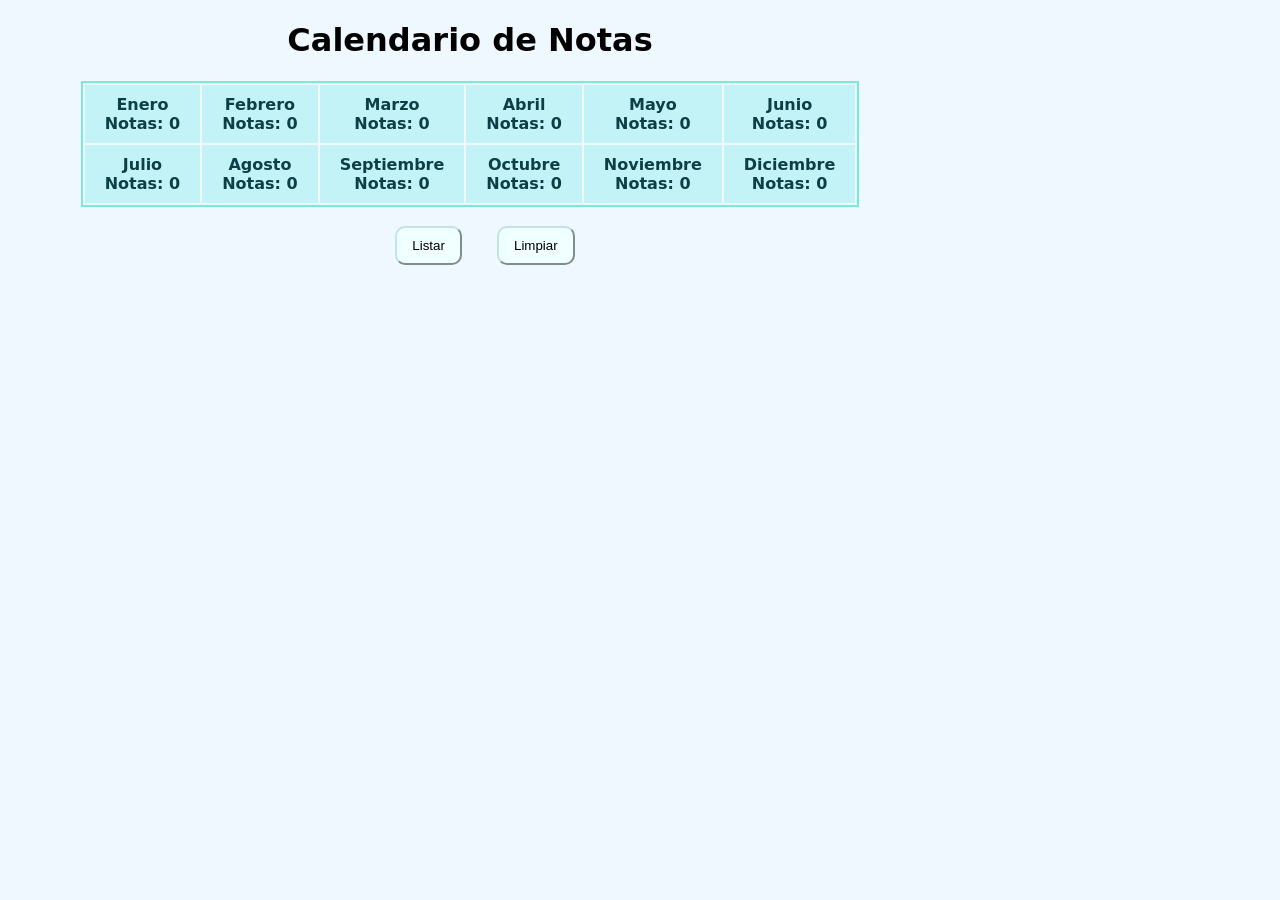
==== index.html @ 229b1cde "Página web sobre un Gestor de Notas" ====
<!doctype html>
<html lang="es">
<head>
  <meta charset="utf-8" />
  <meta name="viewport" content="width=device-width, initial-scale=1" />
  <title>Calendario de Notas</title>
  <link rel="stylesheet" href="styles.css" />
   <script src="app_index.js" defer></script>
</head>

<body>
    <header class="cabecera">
        <h1>Calendario de Notas</h1>
    </header>
    <main>
        
        <section class="listaMes">
            <table>
                <tr>
                    <th><a href="mes.html?mes=1">
                        Enero<br/>
                        Notas: <span class="mes">0</span> 
                    </a></th>
                    <th><a href="mes.html?mes=2">
                        Febrero<br/>
                        Notas: <span class="mes">0</span> 
                    </a></th>
                    <th><a href="mes.html?mes=3">
                        Marzo<br/>
                        Notas: <span class="mes">0</span> 
                    </a></th>
                    <th><a href="mes.html?mes=4">
                        Abril<br/>
                        Notas: <span class="mes">0</span> 
                    </a></th>
                    <th><a href="mes.html?mes=5">
                        Mayo<br/>
                        Notas: <span class="mes">0</span> 
                    </a></th>
                    <th><a href="mes.html?mes=6">
                        Junio<br/>
                        Notas: <span class="mes">0</span> 
                    </a></th>
                </tr>
                <tr>
                    <th><a href="mes.html?mes=7">
                        Julio<br/>
                        Notas: <span class="mes">0</span> 
                    </a></th>
                    <th><a href="mes.html?mes=8">
                        Agosto<br/>
                        Notas: <span class="mes">0</span> 
                    </a></th>
                    <th><a href="mes.html?mes=9">
                        Septiembre<br/>
                        Notas: <span class="mes">0</span> 
                    </a></th>
                    <th><a href="mes.html?mes=10">
                        Octubre<br/>
                        Notas: <span class="mes">0</span> 
                    </a></th>
                    <th><a href="mes.html?mes=11">
                        Noviembre<br/>
                        Notas: <span class="mes">0</span> 
                    </a></th>
                    <th><a href="mes.html?mes=12">
                        Diciembre<br/>
                        Notas: <span class="mes">0</span> 
                    </a></th>
                </tr>
            </table>
        </section>
        <br/>

        <section class="opciones">
            <button id="btnListar" type="button">Listar</button>
            <button id="btnLimpiar" type="button">Limpiar</button>
        </section>

        <section class="secPintarNotas">
            <ul id="pintarNotas"></ul>
        </section>

    </main>
</body>
---- styles.css ----
/**
TODO: Cambiar entre off y on
*/

body {
  font-family: system-ui, Arial, sans-serif;
  margin: 20px;
  max-width: 900px;
  text-align: center;
  background-color: aliceblue;
}

table {
    margin: auto;
    border: 2px solid rgb(119, 235, 215);
}

th {
    background-color: rgb(196, 243, 247);
    padding: 10px 20px;
}

th, a:visited, a:hover, a, a:active {
    color: rgb(12, 63, 70);
    text-decoration: none;
}

th.completada {
  color: rgb(15, 166, 185);;
}

button {
  padding: 10px 15px;
  cursor: pointer;
  align-items: center;
  margin-left: 30px;
  background-color: azure;
  border-color: rgb(197, 226, 226);
  border-radius: 10px;
}

#msg {
  margin-top: 10px;
  min-height: 20px;
  color: #b00020;
}
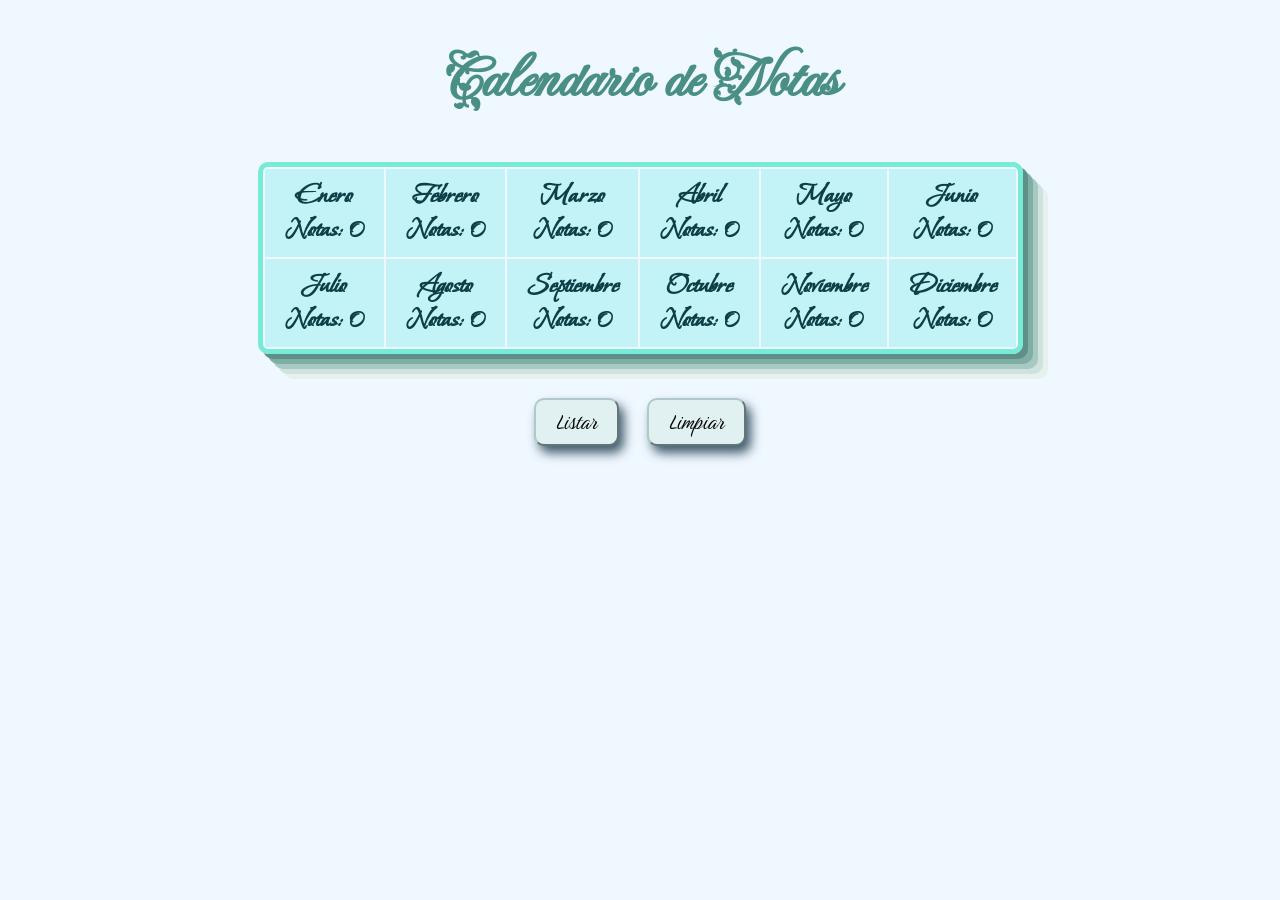
==== commit 8f2618cf: "Proyecto casi terminado, aspecto visual mejorado" ====
--- a/index.html
+++ b/index.html
@@ -1,87 +1,91 @@
-<!doctype html>
-<html lang="es">
-<head>
-  <meta charset="utf-8" />
-  <meta name="viewport" content="width=device-width, initial-scale=1" />
-  <title>Calendario de Notas</title>
-  <link rel="stylesheet" href="styles.css" />
-   <script src="app_index.js" defer></script>
-</head>
-
-<body>
-    <header class="cabecera">
-        <h1>Calendario de Notas</h1>
-    </header>
-    <main>
-        
-        <section class="listaMes">
-            <table>
-                <tr>
-                    <th><a href="mes.html?mes=1">
-                        Enero<br/>
-                        Notas: <span class="mes">0</span> 
-                    </a></th>
-                    <th><a href="mes.html?mes=2">
-                        Febrero<br/>
-                        Notas: <span class="mes">0</span> 
-                    </a></th>
-                    <th><a href="mes.html?mes=3">
-                        Marzo<br/>
-                        Notas: <span class="mes">0</span> 
-                    </a></th>
-                    <th><a href="mes.html?mes=4">
-                        Abril<br/>
-                        Notas: <span class="mes">0</span> 
-                    </a></th>
-                    <th><a href="mes.html?mes=5">
-                        Mayo<br/>
-                        Notas: <span class="mes">0</span> 
-                    </a></th>
-                    <th><a href="mes.html?mes=6">
-                        Junio<br/>
-                        Notas: <span class="mes">0</span> 
-                    </a></th>
-                </tr>
-                <tr>
-                    <th><a href="mes.html?mes=7">
-                        Julio<br/>
-                        Notas: <span class="mes">0</span> 
-                    </a></th>
-                    <th><a href="mes.html?mes=8">
-                        Agosto<br/>
-                        Notas: <span class="mes">0</span> 
-                    </a></th>
-                    <th><a href="mes.html?mes=9">
-                        Septiembre<br/>
-                        Notas: <span class="mes">0</span> 
-                    </a></th>
-                    <th><a href="mes.html?mes=10">
-                        Octubre<br/>
-                        Notas: <span class="mes">0</span> 
-                    </a></th>
-                    <th><a href="mes.html?mes=11">
-                        Noviembre<br/>
-                        Notas: <span class="mes">0</span> 
-                    </a></th>
-                    <th><a href="mes.html?mes=12">
-                        Diciembre<br/>
-                        Notas: <span class="mes">0</span> 
-                    </a></th>
-                </tr>
-            </table>
-        </section>
-        <br/>
-
-        <section class="opciones">
-            <button id="btnListar" type="button">Listar</button>
-            <button id="btnLimpiar" type="button">Limpiar</button>
-        </section>
-
-        <section class="secPintarNotas">
-            <ul id="pintarNotas"></ul>
-        </section>
-
-    </main>
-</body>
-
-
+<!doctype html>
+<html lang="es">
+<head>
+  <meta charset="utf-8" />
+  <meta name="viewport" content="width=device-width, initial-scale=1" />
+  <title>Calendario de Notas</title>
+  <link rel="stylesheet" href="styles.css" />
+   <script src="app_index.js" defer></script>
+</head>
+
+<body>
+    <header class="cabecera">
+        <h1>Calendario de Notas</h1>
+    </header>
+    <main>
+        
+        <section class="listaMes">
+            <table>
+                <tr>
+                    <th><a href="mes.html?mes=1">
+                        Enero<br/>
+                        Notas: <span class="mes">0</span> 
+                    </a></th>
+                    <th><a href="mes.html?mes=2">
+                        Febrero<br/>
+                        Notas: <span class="mes">0</span> 
+                    </a></th>
+                    <th><a href="mes.html?mes=3">
+                        Marzo<br/>
+                        Notas: <span class="mes">0</span> 
+                    </a></th>
+                    <th><a href="mes.html?mes=4">
+                        Abril<br/>
+                        Notas: <span class="mes">0</span> 
+                    </a></th>
+                    <th><a href="mes.html?mes=5">
+                        Mayo<br/>
+                        Notas: <span class="mes">0</span> 
+                    </a></th>
+                    <th><a href="mes.html?mes=6">
+                        Junio<br/>
+                        Notas: <span class="mes">0</span> 
+                    </a></th>
+                </tr>
+                <tr>
+                    <th><a href="mes.html?mes=7">
+                        Julio<br/>
+                        Notas: <span class="mes">0</span> 
+                    </a></th>
+                    <th><a href="mes.html?mes=8">
+                        Agosto<br/>
+                        Notas: <span class="mes">0</span> 
+                    </a></th>
+                    <th><a href="mes.html?mes=9">
+                        Septiembre<br/>
+                        Notas: <span class="mes">0</span> 
+                    </a></th>
+                    <th><a href="mes.html?mes=10">
+                        Octubre<br/>
+                        Notas: <span class="mes">0</span> 
+                    </a></th>
+                    <th><a href="mes.html?mes=11">
+                        Noviembre<br/>
+                        Notas: <span class="mes">0</span> 
+                    </a></th>
+                    <th><a href="mes.html?mes=12">
+                        Diciembre<br/>
+                        Notas: <span class="mes">0</span> 
+                    </a></th>
+                </tr>
+            </table>
+        </section>
+        <br/>
+
+        <section class="opciones">
+            <button id="btnListar" type="button">Listar</button>
+            <button id="btnLimpiar" type="button">Limpiar</button>
+        </section>
+
+        <section class="secPintarNotas">
+            <ol id="pintarNotas"></ol>
+        </section>
+
+        <section>
+            <div id="msg"></div>
+        </section>
+
+    </main>
+</body>
+
+
--- a/styles.css
+++ b/styles.css
@@ -1,48 +1,96 @@
-/**
-TODO: Cambiar entre off y on
-*/
-
-body {
-  font-family: system-ui, Arial, sans-serif;
-  margin: 20px;
-  max-width: 900px;
-  text-align: center;
-  background-color: aliceblue;
-}
-
-table {
-    margin: auto;
-    border: 2px solid rgb(119, 235, 215);
-}
-
-th {
-    background-color: rgb(196, 243, 247);
-    padding: 10px 20px;
-}
-
-th, a:visited, a:hover, a, a:active {
-    color: rgb(12, 63, 70);
-    text-decoration: none;
-}
-
-th.completada {
-  color: rgb(15, 166, 185);;
-}
-
-button {
-  padding: 10px 15px;
-  cursor: pointer;
-  align-items: center;
-  margin-left: 30px;
-  background-color: azure;
-  border-color: rgb(197, 226, 226);
-  border-radius: 10px;
-}
-
-#msg {
-  margin-top: 10px;
-  min-height: 20px;
-  color: #b00020;
-}
-
-
+/* ===== FUENTES ===== */
+
+@font-face {
+  font-family: "h1";
+  src: url(fonts/FleurDeLeah-Regular.ttf) format('truetype');
+}
+
+@font-face {
+  font-family: "text";
+  src: url(fonts/BonheurRoyale-Regular.ttf) format('truetype');
+}
+
+@font-face {
+  font-family: "button";
+  src: url(fonts/Birthstone-Regular.ttf) format('truetype');
+}
+
+/* ===== MAIN ===== */
+
+h1 {
+  font-family: "h1";
+  color: rgb(73, 143, 131);
+}
+
+h1:hover {
+  transform: translateY(-2px);
+}
+
+body {
+  font-family: "text", system-ui, Arial, sans-serif;
+  font-size: 30px;
+  margin: 20px auto;
+  max-width: 900px;
+  text-align: center;
+  background-color: aliceblue;
+}
+
+/* ===== TABLA ===== */
+
+table {
+    margin: auto;
+    border: 5px solid rgb(119, 235, 215);
+    border-radius: 10px;
+    box-shadow: 5px 5px 0px 0px #5F8F86, 10px 10px 0px 0px #7FAEA4, 15px 15px 0px 0px #A8C9C1, 20px 20px 0px 0px #CFE2DE, 25px 25px 0px 0px #E6F1EE, 5px 5px 8px -8px rgba(0,0,0,0);
+}
+
+th {
+    background-color: rgb(196, 243, 247);
+    padding: 10px 20px;
+}
+
+th, a:visited, a:hover, a, a:active {
+    color: rgb(12, 63, 70);
+    text-decoration: none;
+}
+
+th:hover {
+  transform: translateY(-2px);
+}
+
+th.completada, th.completada a, th.completada a:visited, th.completada a:hover, th.completada a:active{
+  color: rgb(15, 166, 185);;
+}
+
+input {
+  box-shadow: 5px 7px 11px 0px rgba(157, 159, 160, 0.77); 
+  border-radius: 5px;
+}
+
+/* ===== BOTONES ===== */
+
+button, button a:visited {
+  text-decoration: none;
+  font-family: "button";
+  font-size: 25px;
+  padding: 5px 20px;
+  cursor: pointer;
+  align-items: center;
+  margin: 10px;
+  background-color: rgb(225, 241, 241);
+  border-color: rgb(173, 201, 201);
+  border-radius: 10px;
+  box-shadow: 5px 7px 11px 0px rgba(10, 42, 61, 0.77); 
+}
+
+button:hover{
+  transform: translateY(-2px);
+}
+
+/* ===== MENSJAE ERROR ===== */
+
+#msg {
+  margin-top: 10px;
+  min-height: 20px;
+  color: #b00020;
+}
